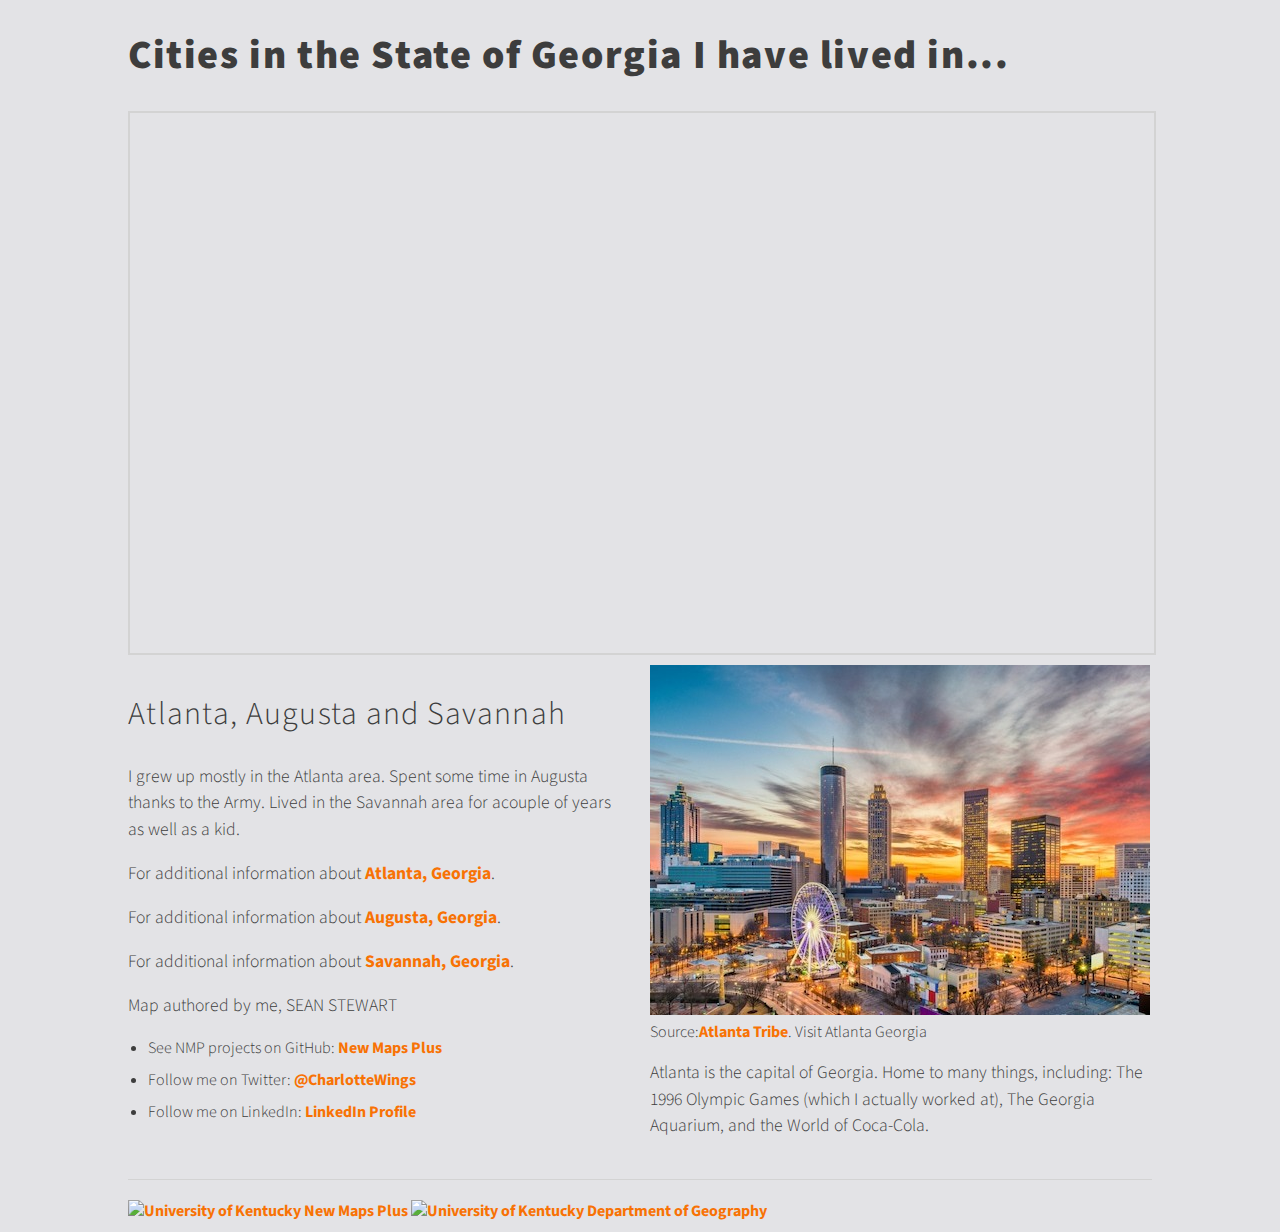
==== 3-Cities-Livedin/index.html @ c20ca74d "copied" ====
<!DOCTYPE html>
<html>
<!-- Use the HTML and CSS you developed in module 01 to fill out this template.-->

<head>
  <meta charset=utf-8 />
  <title>Lab 03 Work Template</title>
  <meta name='viewport' content='initial-scale=1,maximum-scale=1,user-scalable=no' />
  <link rel='icon' href='https://newmapsplus.github.io/favicon.ico' type='image/x-icon' />

  <!-- Add links to external css stylesheets. -->
  <link href="https://cdnjs.cloudflare.com/ajax/libs/normalize/8.0.1/normalize.css" rel="stylesheet" />
  <link href="https://fonts.googleapis.com/css?family=Playfair+Display:400,700,700i|Source+Sans+Pro" rel="stylesheet" />
  <link rel="stylesheet" href="https://unpkg.com/leaflet@1.6.0/dist/leaflet.css" />
  <link rel="stylesheet" href="https://unpkg.com/leaflet@1.6.0/dist/leaflet.css"
  integrity="sha512-xwE/Az9zrjBIphAcBb3F6JVqxf46+CDLwfLMHloNu6KEQCAWi6HcDUbeOfBIptF7tcCzusKFjFw2yuvEpDL9wQ=="
  crossorigin=""/>
  
  <style>
    /* Add custom styles. */
    body {
        /* rule declarations go here! */
        margin: 0;
        padding: 0;
        background: #e3e3e6;
        font-family: 'Playfair Display', Serif; /* change made here */
        font-weight: 300; /* addition here */
        color: #3d3d3d;
        font-size: 100%;
  }

  /* separate elements with the same properties by commas */
  header, section, footer {
  font-family: 'Source Sans Pro', Sans-Serif; /* change made here */
  font-weight: 300; /* addition here */
  width: 80%;
  margin: 10px auto;
  }

  h1 {
    font-size: 2.5em;
    font-weight: 900; /* addition here */
    letter-spacing: .04em;
  }

  h2 {
    font-size: 2em;
    font-weight: 300; /* addition here */
    letter-spacing: .04em;
  }

  p {
  font-size: 1.1em;
  line-height: 1.5em;
  }

  a {
  color: #f87204;
  font-weight: bold;
  text-decoration: none;
  }

  a:hover {
  text-decoration: underline;
  }

  ul {
  padding-left: 20px;
  }

  li {
  margin: 10px 0;
  }

  hr {
  margin: 20px 0;
  border: 0;
  height: 1px;
  background: #d3d3d3;
  }

  .caption {
  margin: 0 0 20px 0;
  display: block;
  }

  #map {
    width: 100%;
    height: 60vh;
    margin: 10px auto;
    border: 2px solid #d3d3d3;
  }

  .highlight {
  color: #22ad06; 
  font-weight: bold;
  }

  .img-fill {
    width: 100%;
    height: auto;
    margin: 10px 0;
  }

/* Use float property to make two-column layout */
  .first-column {
  float: left;
  width: 49%;
  padding-right: 2%;  
  }

  .second-column {
  float: left;
  width: 49%;
  }

/* Clear floats after columns */
  .row::after {
  content: "";
  display: block;
  clear: both;
  }

@media screen and (max-width: 900px) {
  .first-column,
  .second-column {
    width: 100%;
    }
  }

  .popup-img {
    width: 100%;
  }

  .leaflet-popup-content {
    width: 200px;
  }
  </style>
</head>

<body>

  <header>
    <!-- Add header information -->
    <h1>Cities in the State of Georgia I have lived in...</h1>
  </header>
  <section>
    
    <!-- Start row -->
    <div class="row">
    <div id="map"></div>

    <!-- Add map and body content -->
    <!-- Start left column first-column -->
    <div class="first-column">
    <h2>Atlanta, Augusta and Savannah</h2>

    <p>I grew up mostly in the Atlanta area.  Spent some time in Augusta thanks to the Army.  
    Lived in the Savannah area for acouple of years as well as a kid.</p>

    <p>For additional information about <a href="https://www.atlantaga.gov/">Atlanta, Georgia</a>. </p>
    <p>For additional information about <a href="https://www.augustaga.gov/">Augusta, Georgia</a>. </p>
    <p>For additional information about <a href="https://www.savannah.com/">Savannah, Georgia</a>. </p>

    <!-- <p>This map demonstrates using JavaScript to place map markers with tooltips (or popups) with meaningful information using array data structures, for loops, and if/else statements.
    It was quite frustrating to do!!!!!</p> -->

    <p>Map authored by me, SEAN STEWART</p>
    <ul>
      <li>See NMP projects on GitHub: <a href="https://github.com/newmapsplus">New Maps Plus</a></li>
      <li>Follow me on Twitter: <a href="https://twitter.com/CharlotteWings">@CharlotteWings</a></li>
      <li>Follow me on LinkedIn: <a href='https://www.linkedin.com/in/sean-stewart-45259414'>LinkedIn Profile</a></li>
      <!-- <li>Visit my <a href='#'>mapping portfolio</a>.</li> -->
    </ul>
    <!-- End left column first column -->
    </div>


    <!-- Start right column second column -->
    <div class="second-column">
      <img src="images/Atlanta-Georgia-Skyline.jpg" alt="Atlanta GA Skyline" class="img" >
      <div class="caption">
          Source:<a href="https://atlantatribe.com/Home/visit-atlanta-georgia/">Atlanta Tribe</a>.  
          Visit Atlanta Georgia

      <p>Atlanta is the capital of Georgia.  Home to many things, including:
        The 1996 Olympic Games (which I actually worked at), The Georgia Aquarium, and the World of Coca-Cola.
      </p>
    </div>
    <!-- End right column second column -->
    </div>

    <!-- End row column -->
    </div>

  </section>
  <footer>
    <!-- Add footer information -->
    <hr>
    <a href="https://newmapsplus.github.io">
          <img src="https://newmapsplus.github.io/assets/graphics/logo-2018-nmp-75px-h-gray.png" alt="University of Kentucky New Maps Plus">
          </a>
  
      <a href="https://uky-gis.github.io">
          <img src="https://newmapsplus.github.io/assets/graphics/logo-2018-geography-75px-h.png" alt="University of Kentucky Department of Geography">
      </a>
  </footer>

  <!-- Add link to Leaflet JavaScript library. -->
  <script src="https://unpkg.com/leaflet@1.6.0/dist/leaflet.js"></script>
  <script src="https://unpkg.com/leaflet@1.6.0/dist/leaflet.js"
  integrity="sha512-gZwIG9x3wUXg2hdXF6+rVkLF/0Vi9U8D2Ntg4Ga5I5BZpVkVxlJWbSQtXPSiUTtC0TjtGOmxa1AJPuV0CPthew=="
  crossorigin=""></script>
  <script src="http://code.jquery.com/jquery-3.5.1.min.js"></script>
  
  <!-- Custom JavaScript -->
  <script>
    // initial map options
    var options = {
      center: [32.1656, -82.8501],
      zoom: 6
    }

    // instantiate Leaflet map object
    var map = L.map('map', options);

    // Get basemap URL from Leaflet Providers
    var basemap_url = 'http://server.arcgisonline.com/ArcGIS/rest/services/World_Street_Map/MapServer/tile/{z}/{y}/{x}'

    // Get basemap attributes from Leaflet Providers
    var basemap_attributes = {
      attribution: 'Tiles &copy; Esri &mdash; Source: Esri, DeLorme, NAVTEQ, USGS, Intermap, iPC, NRCAN, Esri Japan, METI, Esri China (Hong Kong), Esri (Thailand), TomTom, 2012'
    }

    // Add tileset as a layer in our map. 
    var tiles = L.tileLayer(basemap_url, basemap_attributes);

    // add tiles to map
    map.addLayer(tiles);

    // variable to hold string value of city name
    //var cityName = "Denver";

    // variable to hold number value of city population
    //var cityPopulation = 649495;

    // build a string with HTML tags and content
    //var popup = `<b>${cityName}</b><br><b>population</b>: ${cityPopulation}`;

    //var cityCoords = [39.74, -104.99];
    // create a Leaflet marker at the coordinates of Denver, CO
    // add it to the map
    // and bind the popup content to the marker.
    //L.marker(cityName)
    //  .addTo(map)
    //  .bindPopup(popup);
    
    var cities = ["Atlanta", "Augusta", "Savannah"], // string; my 3 cities (one capital and two non-capital)
        cityCoords = [[33.7490, -84.3880], [33.4735, -82.0105], [32.0809, -81.0912]], // array; city coordinates 
        cityPops = [523738, 185349, 145754], // numeric; city populations
        cityCapital = [true, false, false]; // bolean; capital city - true or false
        cityImage = ["images/atlanta-popup.jpeg", "images/augusta-popup.jpg", "images/savannah-popup.jpg"]
        cityInfo = ["capital city and the capital of Georgia", "home to The Masters PGA Golf Tournament", "port city"]

    var greenIcon = new L.Icon({
      iconUrl: 'https://raw.githubusercontent.com/pointhi/leaflet-color-markers/master/img/marker-icon-2x-green.png',
      shadowUrl: 'https://cdnjs.cloudflare.com/ajax/libs/leaflet/0.7.7/images/marker-shadow.png',
      iconSize: [25, 41],
      iconAnchor: [12, 41],
      popupAnchor: [1, -34],
      shadowSize: [41, 41]
    });
    
    for (var i = 0; i < cities.length; i++) {
      var cityPopup = `<img src="${cityImage[i]}" class='popup-img'></b><br>
                      <b>${cities[i]}</b><br>
                      <b>Population</b>: ${cityPops[i].toLocaleString()}<br>
                      ${cities[i]} is a ${cityInfo[i]}`;
      if (cityCapital[i]) { // variables are already true or false in array
        L.marker(cityCoords[i], {icon: greenIcon})
        .addTo(map)
        .bindPopup(cityPopup);
      } else {
        L.marker(cityCoords[i])
        .addTo(map)
        .bindPopup(cityPopup);
      }
   
    }
      
    

  </script>

</body>
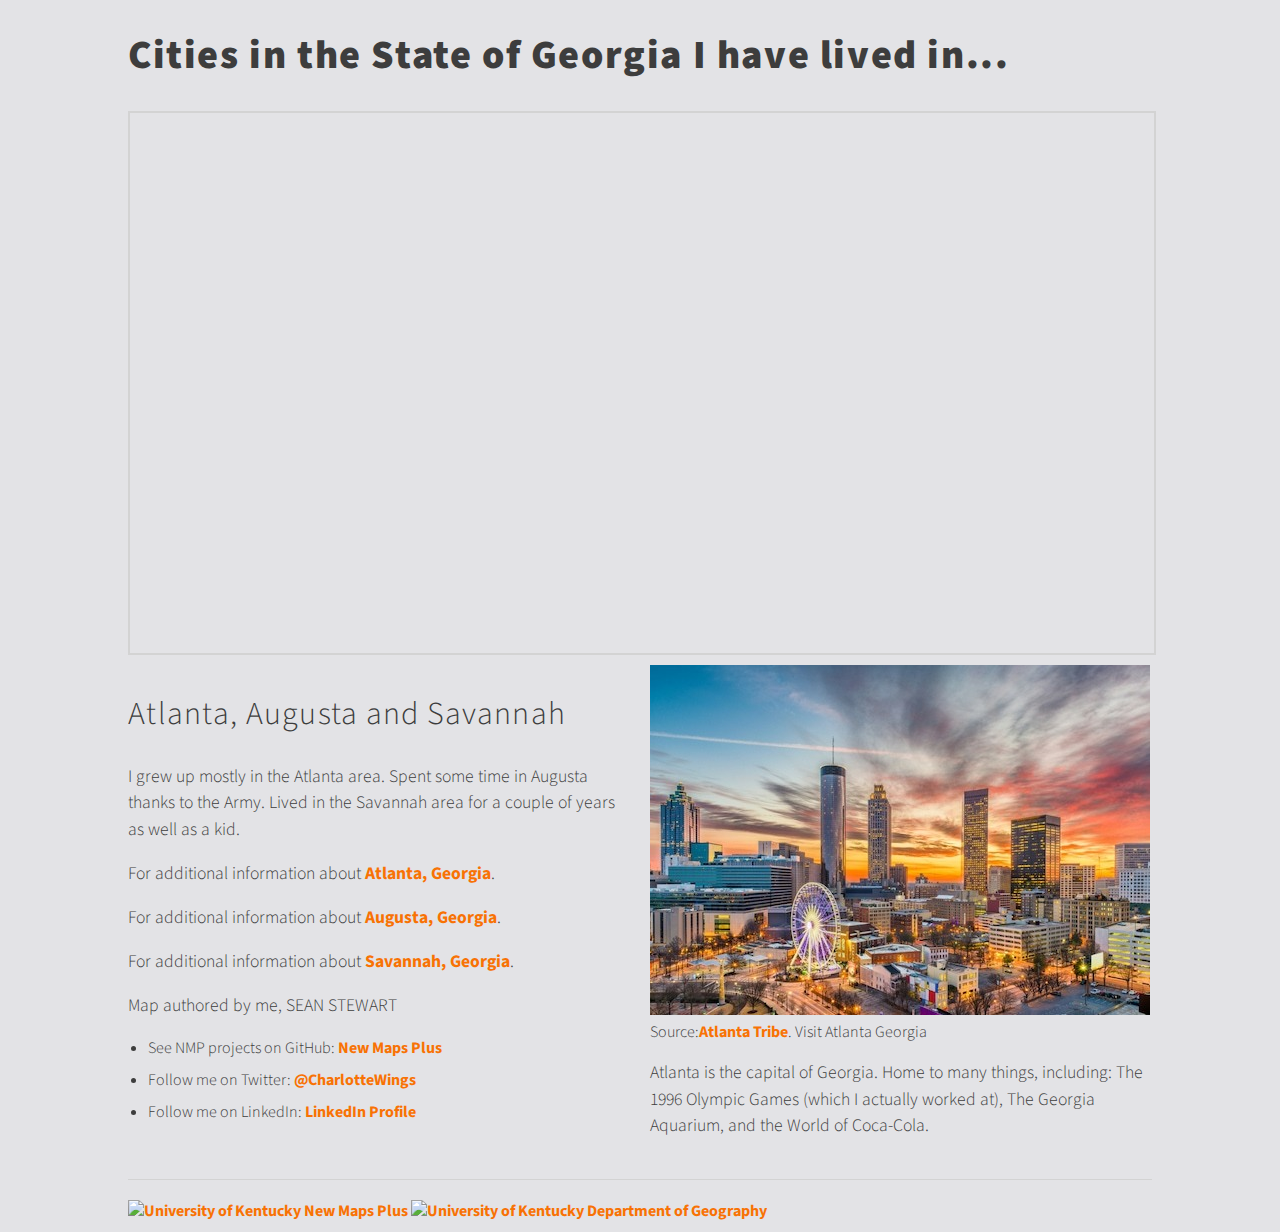
==== commit 70818789: "Update index.html" ====
--- a/3-Cities-Livedin/index.html
+++ b/3-Cities-Livedin/index.html
@@ -156,7 +156,7 @@
     <h2>Atlanta, Augusta and Savannah</h2>
 
     <p>I grew up mostly in the Atlanta area.  Spent some time in Augusta thanks to the Army.  
-    Lived in the Savannah area for acouple of years as well as a kid.</p>
+    Lived in the Savannah area for a couple of years as well as a kid.</p>
 
     <p>For additional information about <a href="https://www.atlantaga.gov/">Atlanta, Georgia</a>. </p>
     <p>For additional information about <a href="https://www.augustaga.gov/">Augusta, Georgia</a>. </p>
